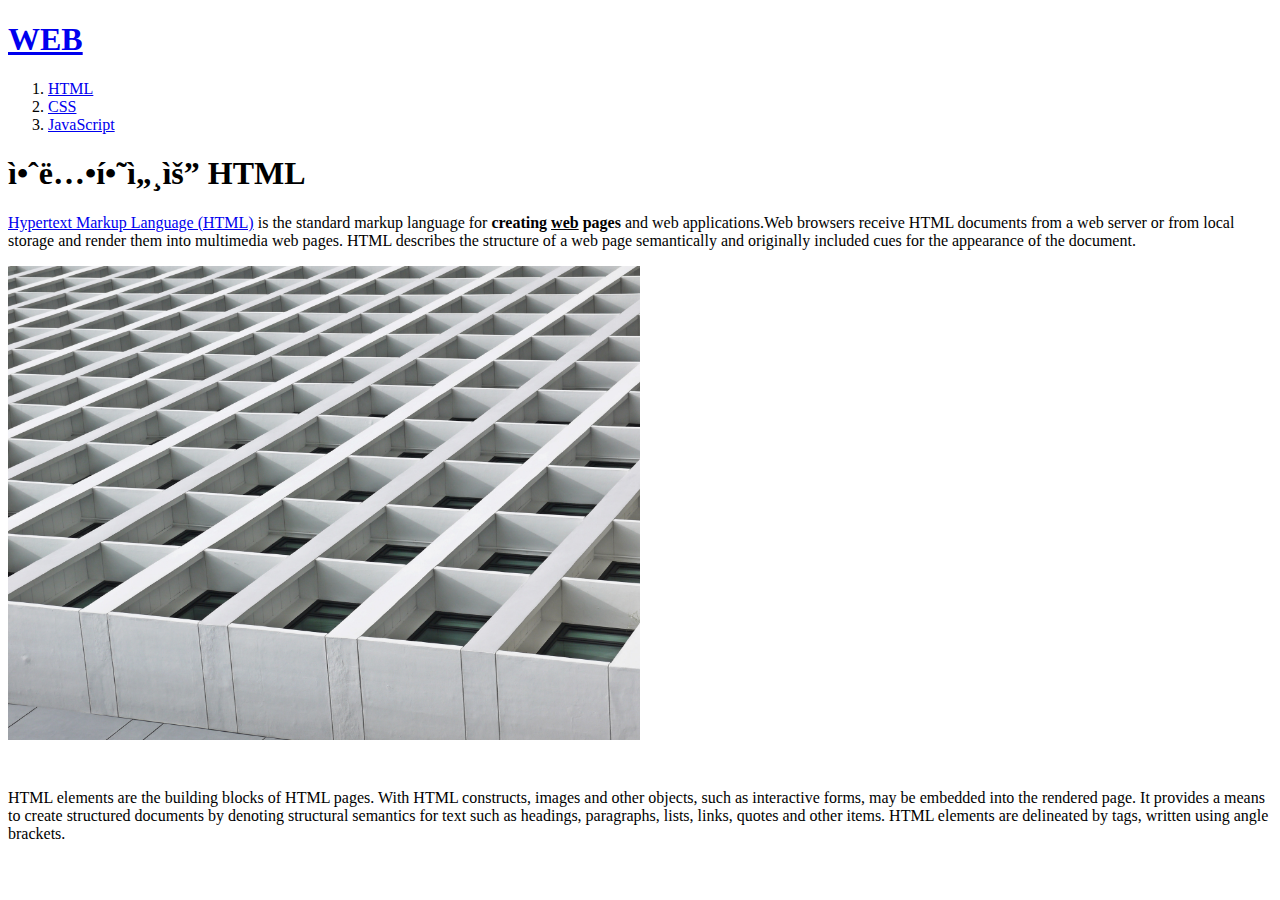
==== 1.html @ 57199eb3 "web start!" ====
<!doctype html>
<html>
<head>
 <title>WEB1 - html</title>
 <meta charset-"utf-8">
</head>

<body>
<h1><a href = "index.html">WEB</a></h1>
<ol>
 <li><a href = "1.html">HTML</a></li>
 <li><a href = "2.html">CSS</a></li>
 <li><a href = "3.html">JavaScript</a></li>
</ol>
<h1>안녕하세요 HTML</h1>
<p><a href = "http://www.w3.org/TR/html5/" target = "_blank" title = "html5 specification">Hypertext Markup Language (HTML)</a> is the standard markup language for <strong>creating <u>web</u> pages</strong> and web applications.Web browsers receive HTML documents from a web server or from local storage and render them into multimedia web pages. HTML describes the structure of a web page semantically and originally included cues for the appearance of the document.</p>
<img src = "image.jpg" width = "50%">
<p style = "margin-top:45px;">HTML elements are the building blocks of HTML pages. With HTML constructs, images and other objects, such as interactive forms, may be embedded into the rendered page. It provides a means to create structured documents by denoting structural semantics for text such as headings, paragraphs, lists, links, quotes and other items. HTML elements are delineated by tags, written using angle brackets.</p>
</body>
</html>
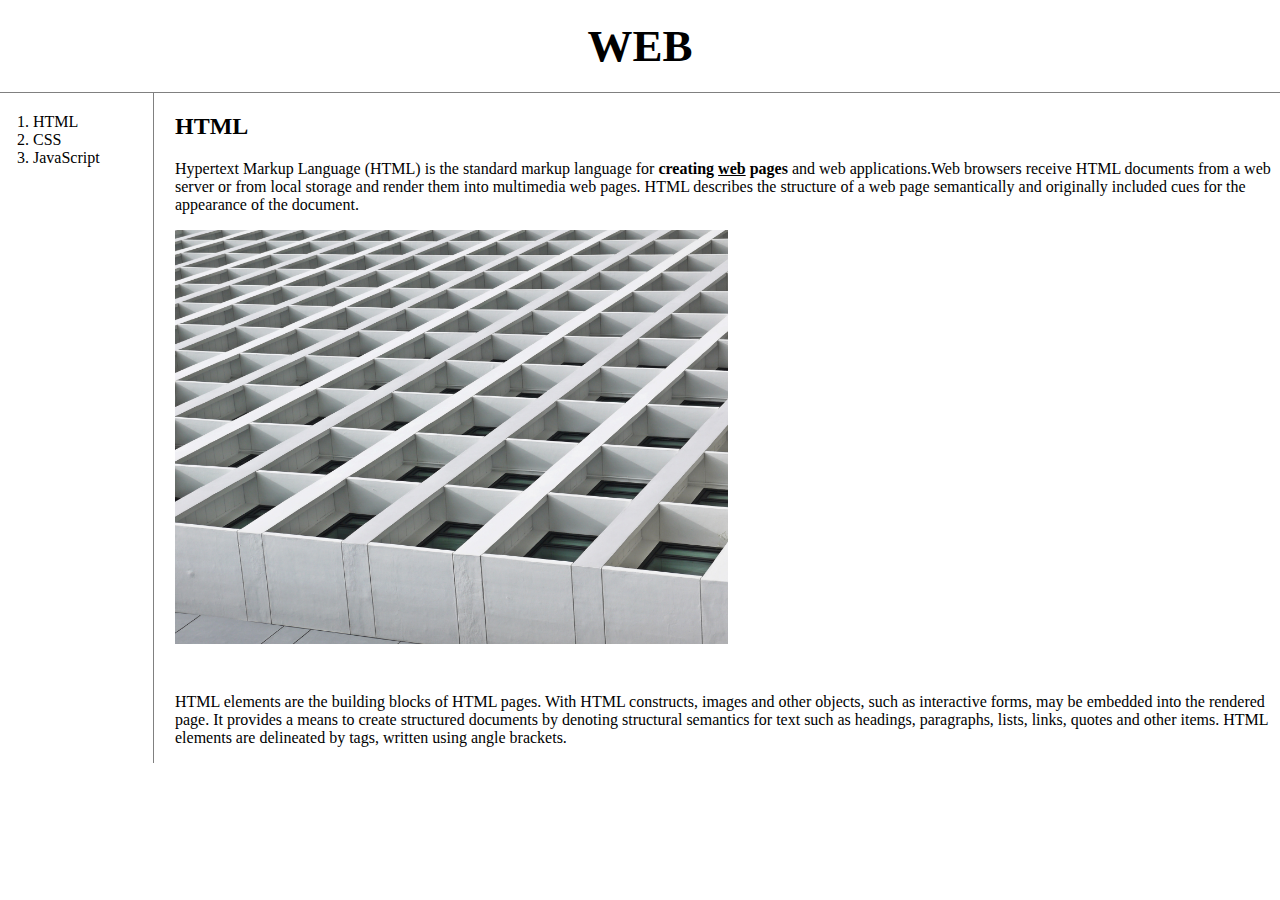
==== commit 4333cc2a: "add link" ====
--- a/1.html
+++ b/1.html
@@ -3,18 +3,26 @@
 <head>
  <title>WEB1 - html</title>
  <meta charset-"utf-8">
+ <link rel="stylesheet" href="style.css">
 </head>
 
 <body>
 <h1><a href = "index.html">WEB</a></h1>
-<ol>
- <li><a href = "1.html">HTML</a></li>
- <li><a href = "2.html">CSS</a></li>
- <li><a href = "3.html">JavaScript</a></li>
-</ol>
-<h1>안녕하세요 HTML</h1>
-<p><a href = "http://www.w3.org/TR/html5/" target = "_blank" title = "html5 specification">Hypertext Markup Language (HTML)</a> is the standard markup language for <strong>creating <u>web</u> pages</strong> and web applications.Web browsers receive HTML documents from a web server or from local storage and render them into multimedia web pages. HTML describes the structure of a web page semantically and originally included cues for the appearance of the document.</p>
-<img src = "image.jpg" width = "50%">
-<p style = "margin-top:45px;">HTML elements are the building blocks of HTML pages. With HTML constructs, images and other objects, such as interactive forms, may be embedded into the rendered page. It provides a means to create structured documents by denoting structural semantics for text such as headings, paragraphs, lists, links, quotes and other items. HTML elements are delineated by tags, written using angle brackets.</p>
+<div id="grid">
+  <ol>
+   <li><a href = "1.html">HTML</a></li>
+   <li><a href = "2.html">CSS</a></li>
+   <li><a href = "3.html">JavaScript</a></li>
+  </ol>
+  <div = id="article">
+    <h2>HTML</h2>
+    <p>
+     <!--<iframe width="703" height="395" src="https://www.youtube.com/embed/tZooW6PritE?list=PLuHgQVnccGMDZP7FJ_ZsUrdCGH68ppvPb" frameborder="0" allow="accelerometer; autoplay; encrypted-media; gyroscope; picture-in-picture" allowfullscreen></iframe>-->
+    </p>
+    <p><a href = "http://www.w3.org/TR/html5/" target = "_blank" title = "html5 specification">Hypertext Markup Language (HTML)</a> is the standard markup language for <strong>creating <u>web</u> pages</strong> and web applications.Web browsers receive HTML documents from a web server or from local storage and render them into multimedia web pages. HTML describes the structure of a web page semantically and originally included cues for the appearance of the document.</p>
+    <img src = "image.jpg" width = "50%">
+    <p style = "margin-top:45px;">HTML elements are the building blocks of HTML pages. With HTML constructs, images and other objects, such as interactive forms, may be embedded into the rendered page. It provides a means to create structured documents by denoting structural semantics for text such as headings, paragraphs, lists, links, quotes and other items. HTML elements are delineated by tags, written using angle brackets.</p>
+  </div>
+</div>
 </body>
 </html>
--- a/style.css
+++ b/style.css
@@ -0,0 +1,41 @@
+body{
+  margin: 0;
+}
+  a {
+    color : black;
+    text-decoration : none;
+  }
+  h1 {
+    font-size : 45px;
+    text-align : center;
+    border-bottom: 1px solid gray;
+    margin: 0;
+    padding: 20px;
+  }
+  ol{
+    border-right: 1px solid gray;
+    width: 100px;
+    margin: 0;
+    padding: 20px;
+  }
+  #grid{
+    display: grid;
+    grid-template-columns: 150px 1fr;
+  }
+  #grid ol{
+    padding-left: 33px;
+  }
+  #grid #article{
+    padding-left: 25px;
+  }
+  @media(max-width: 800px){
+    #grid{
+      display: block;
+    }
+    ol{
+    border-right: none;
+    }
+    h1{
+    border-bottom: none;
+    }
+  }
